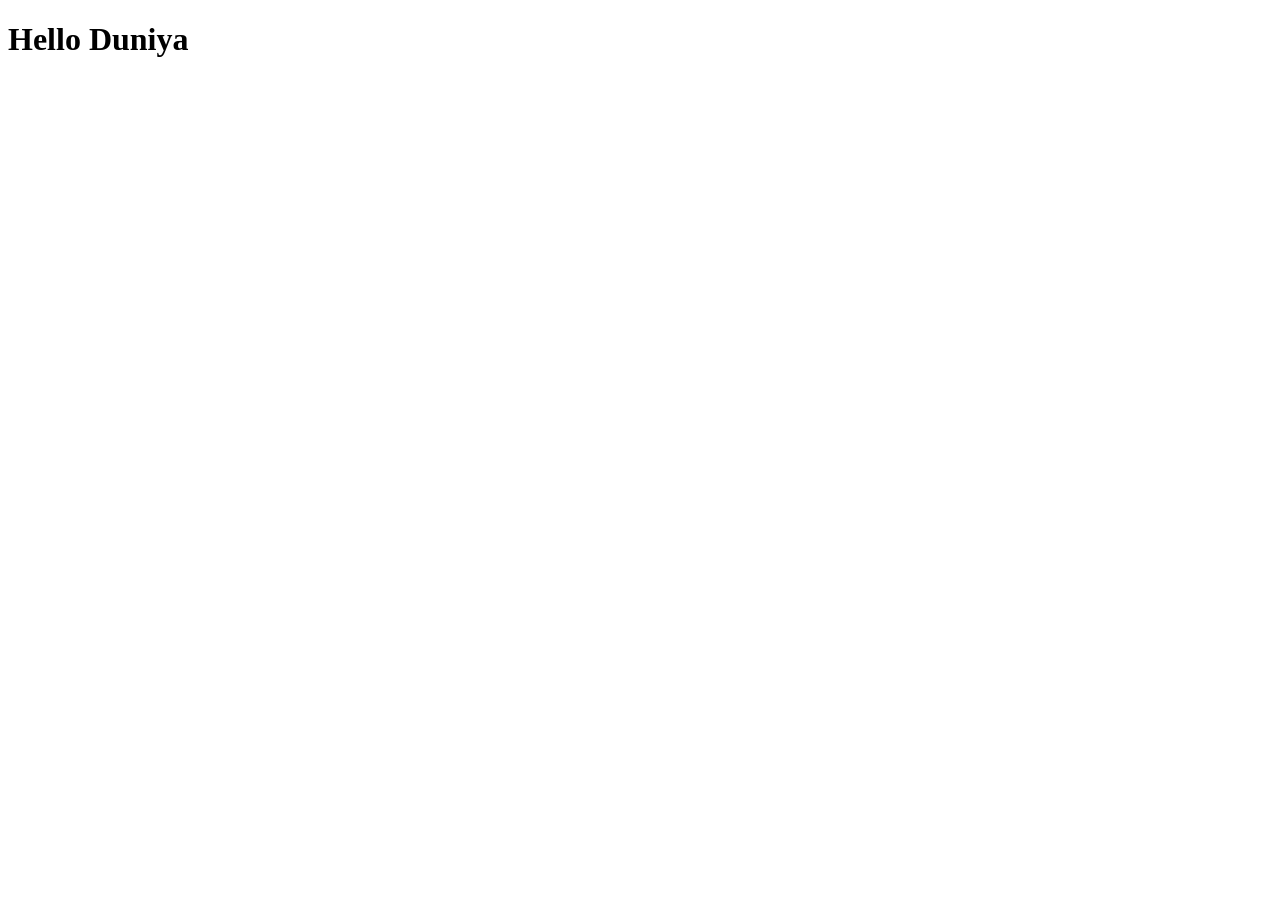
==== html/index.html @ 84746234 "first commit" ====
<!DOCTYPE html>
<html lang="en">
<head>
    <meta charset="UTF-8">
    <meta name="viewport" content="width=device-width, initial-scale=1.0">
    <title>Document</title>
</head>
<body>
    <h1>Hello Duniya</h1>
</body>
</html>
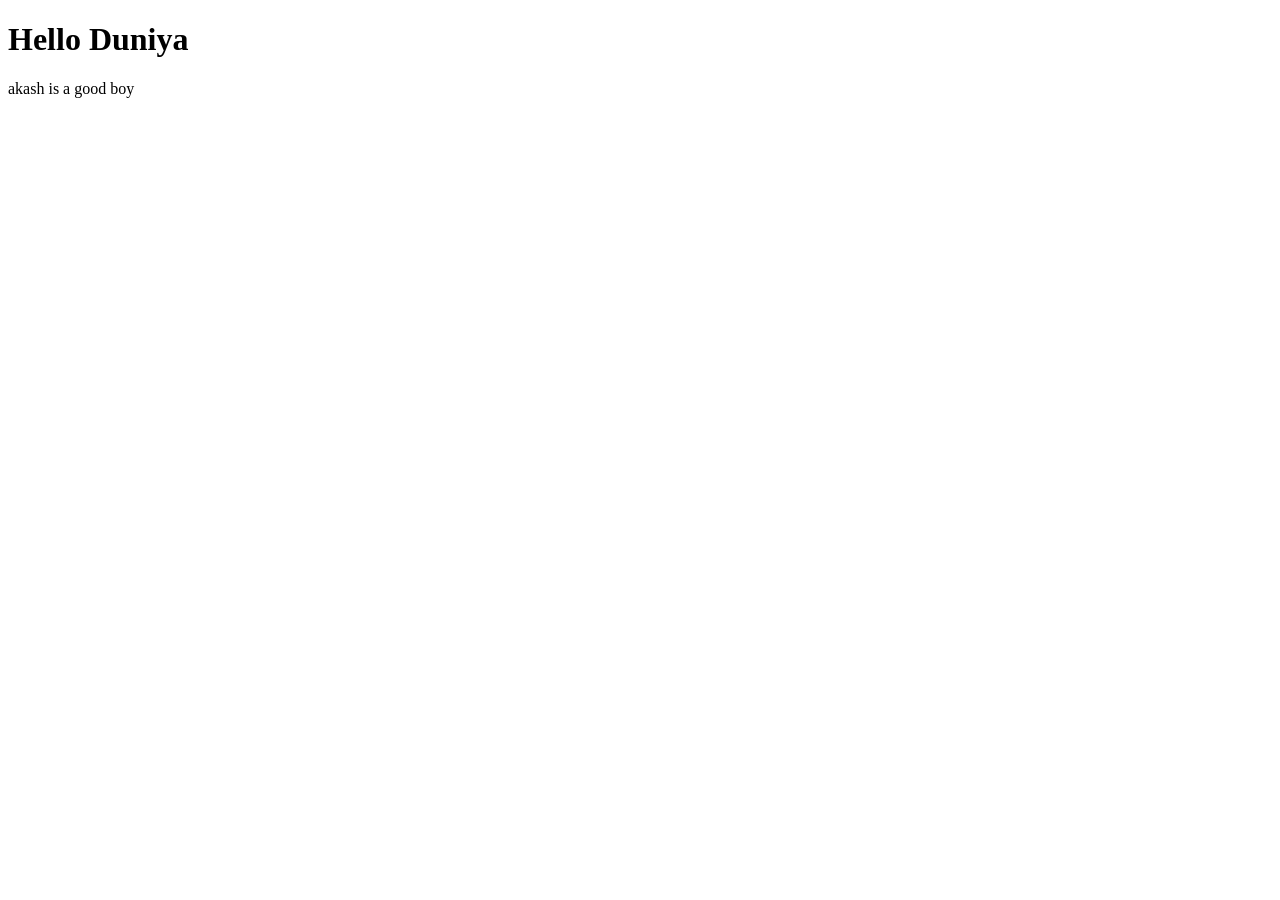
==== commit 6264f6da: "update 1" ====
--- a/html/index.html
+++ b/html/index.html
@@ -7,5 +7,6 @@
 </head>
 <body>
     <h1>Hello Duniya</h1>
+    <p>akash is a good boy</p>
 </body>
 </html>
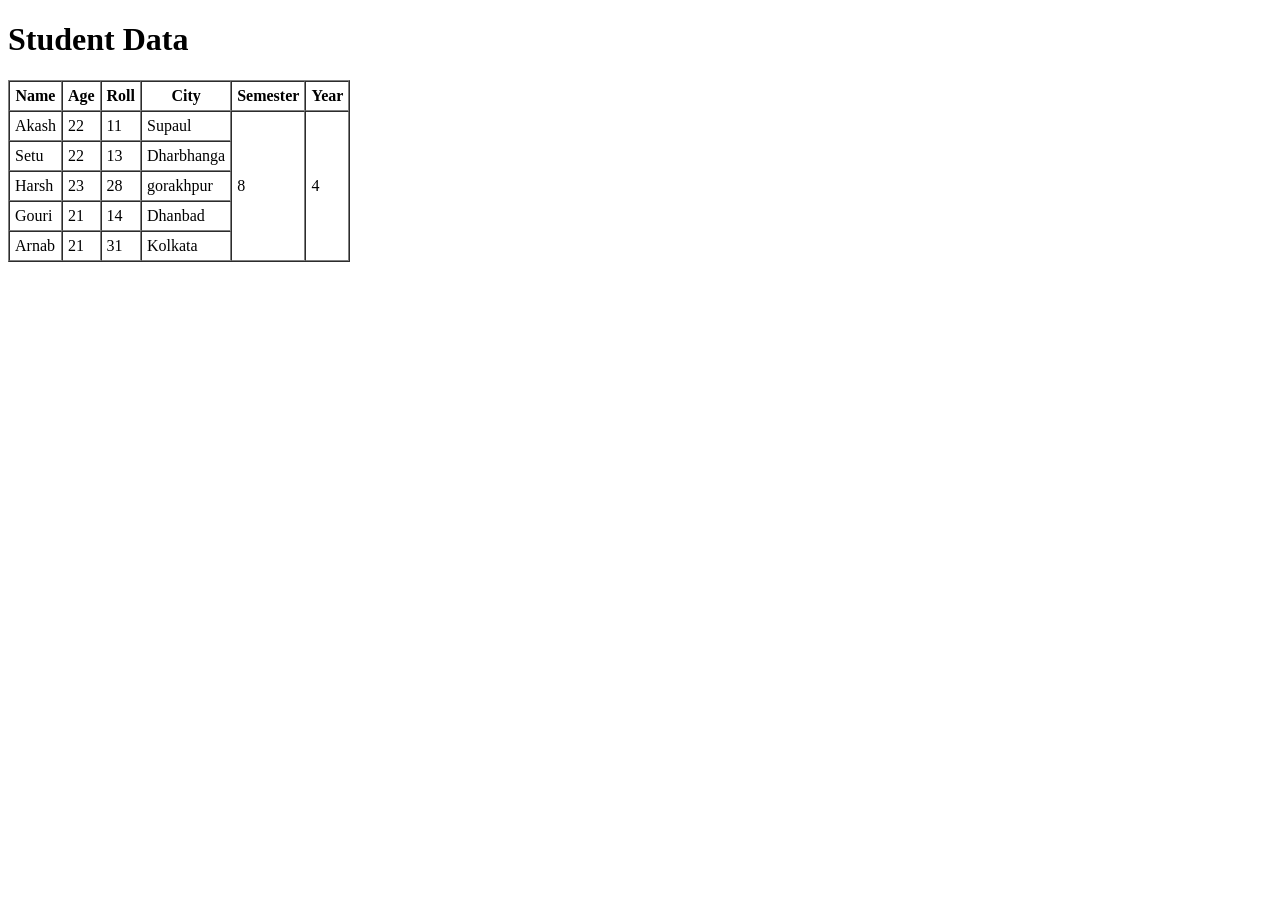
==== commit dcf22764: "table" ====
--- a/html/index.html
+++ b/html/index.html
@@ -6,7 +6,49 @@
     <title>Document</title>
 </head>
 <body>
-    <h1>Hello Duniya</h1>
-    <p>akash is a good boy</p>
+    <h1>Student Data</h1>
+    <table border="1" cellpadding="5" cellspacing="0">
+        <tr>
+            <th >Name</th>
+            <th>Age</th>
+            <th>Roll</th>
+            <th>City</th>
+            <th>Semester</th>
+            <th>Year</th>
+        </tr>
+        <tr>
+            <td>Akash</td>
+            <td>22</td>
+            <td>11</td>
+            <td>Supaul</td>
+            <td rowspan="5">8</td>
+            <td rowspan="5">4</td>
+        </tr>
+        <tr>
+            <td>Setu</td>
+            <td>22</td>
+            <td>13</td>
+            <td>Dharbhanga</td>
+        </tr>
+        <tr>
+            <td>Harsh</td>
+            <td>23</td>
+            <td>28</td>
+            <td>gorakhpur</td>
+        </tr>
+        <tr>
+            <td>Gouri</td>
+            <td>21</td>
+            <td>14</td>
+            <td>Dhanbad</td>
+        </tr>
+        <tr>
+            <td>Arnab</td>
+            <td>21</td>
+            <td>31</td>
+            <td>Kolkata</td>
+        </tr>
+
+    </table>
 </body>
 </html>
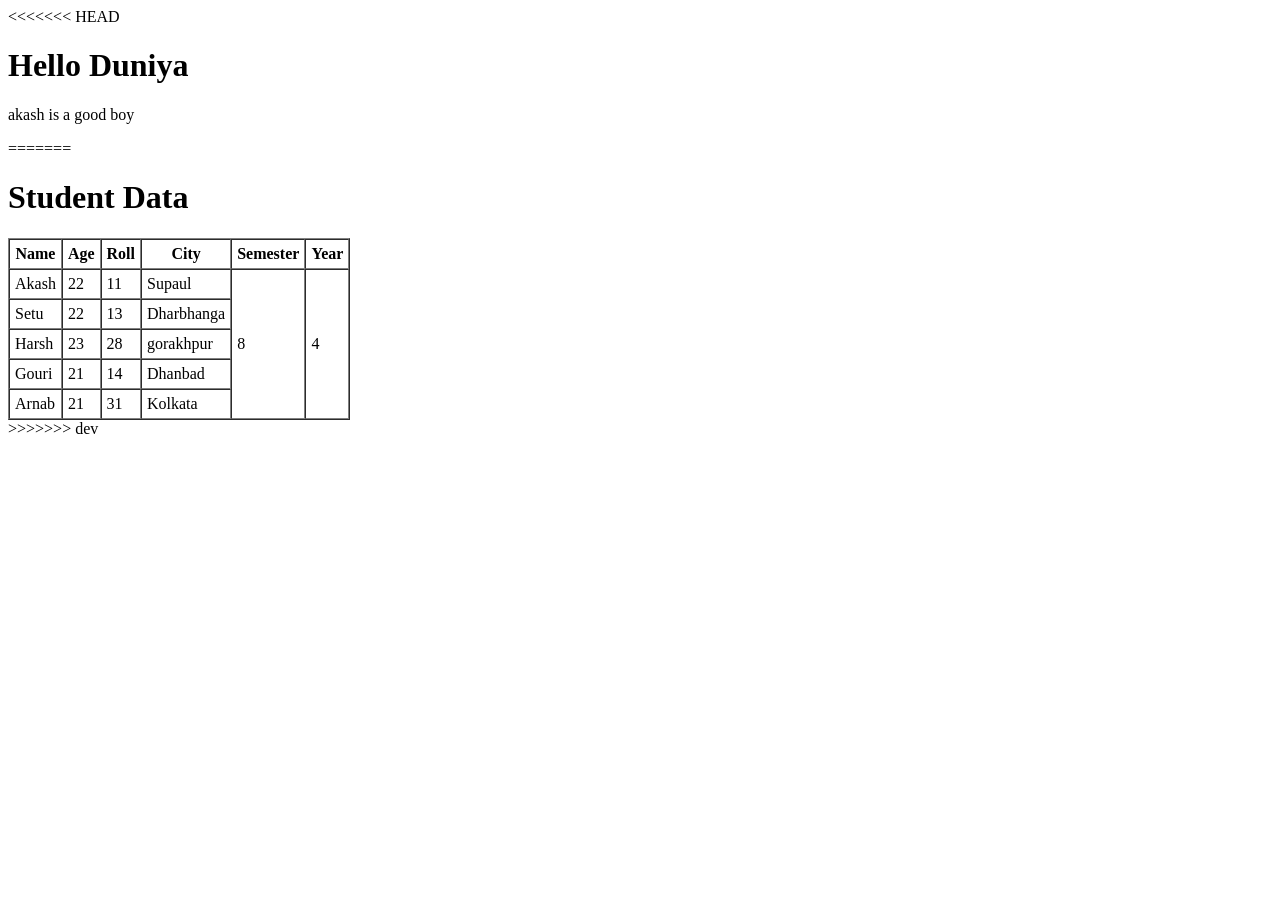
==== commit e7ff4156: "resolved conflict" ====
--- a/html/index.html
+++ b/html/index.html
@@ -6,6 +6,10 @@
     <title>Document</title>
 </head>
 <body>
+<<<<<<< HEAD
+    <h1>Hello Duniya</h1>
+    <p>akash is a good boy</p>
+=======
     <h1>Student Data</h1>
     <table border="1" cellpadding="5" cellspacing="0">
         <tr>
@@ -50,5 +54,6 @@
         </tr>
 
     </table>
+>>>>>>> dev
 </body>
 </html>
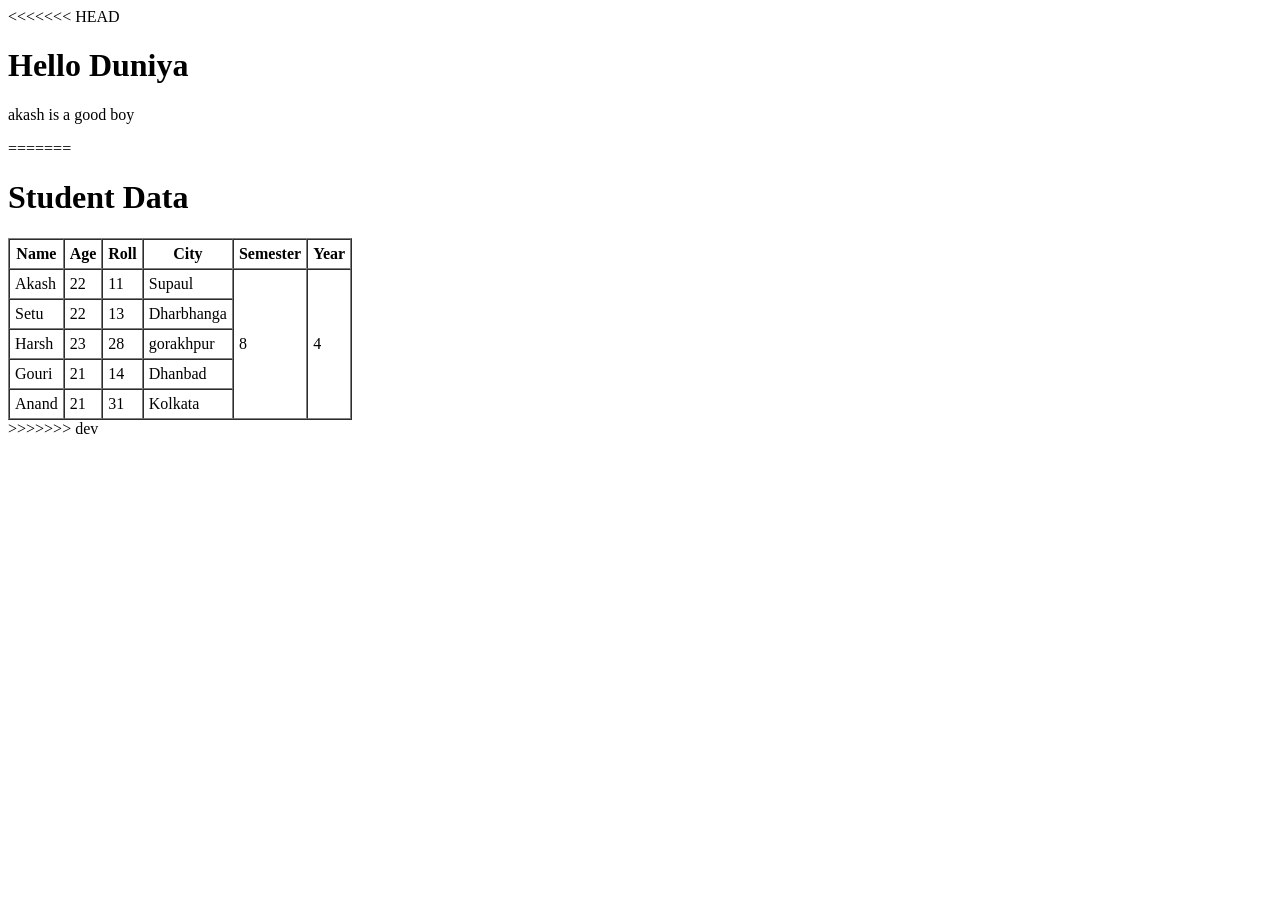
==== commit eba0acb1: "index.html change in html" ====
--- a/html/index.html
+++ b/html/index.html
@@ -47,7 +47,7 @@
             <td>Dhanbad</td>
         </tr>
         <tr>
-            <td>Arnab</td>
+            <td>Anand</td>
             <td>21</td>
             <td>31</td>
             <td>Kolkata</td>
